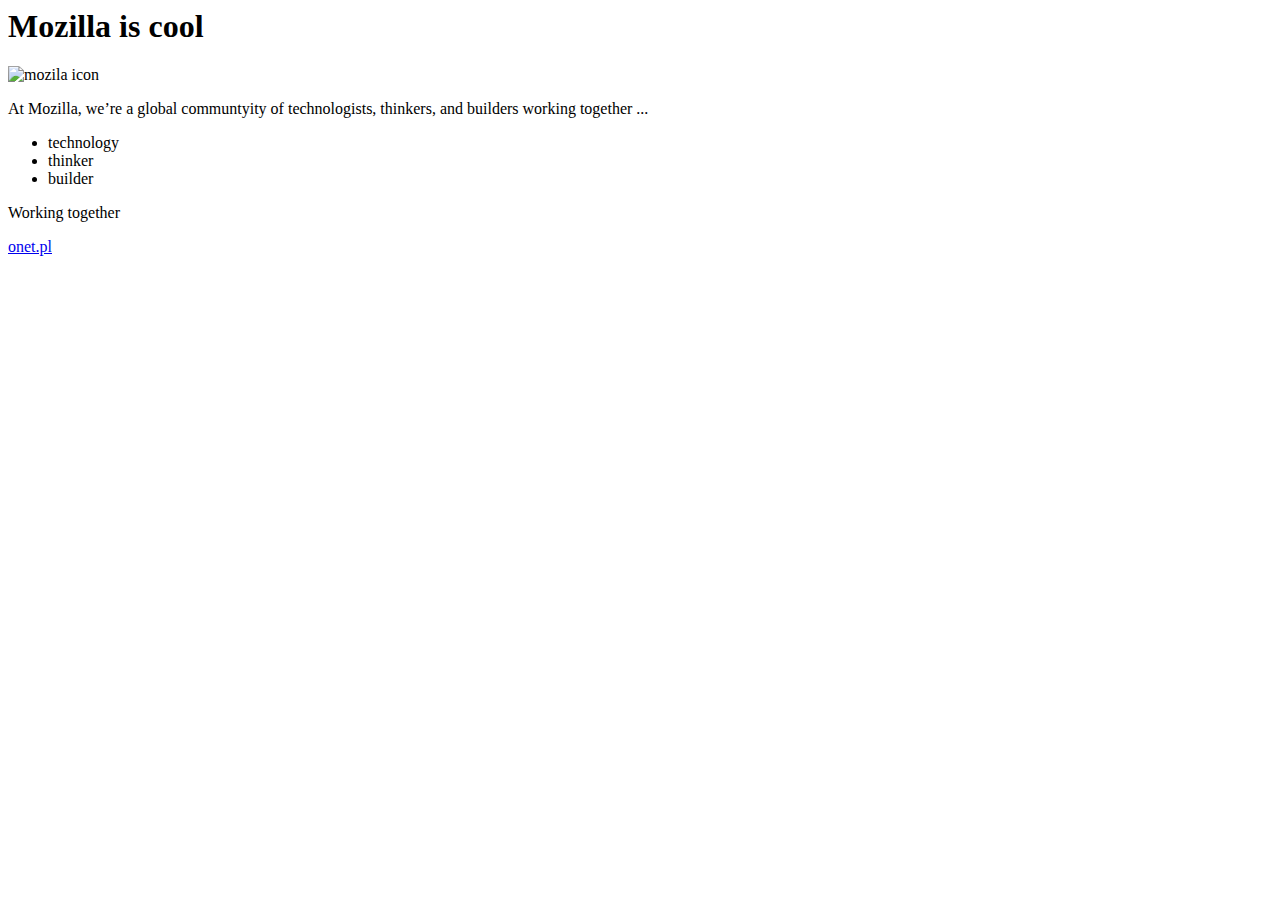
==== index.html @ 72b68be4 "Update and rename index-mdn.html to index.html" ====
<! Doctype html>
<html>

<head>

	<meta charset="utf-8">
	<link href="styles/style.css" rel="stylesheet" type="text/css">
	<link href="https://fonts.googleapis.com/css?family=Kalam" rel="stylesheet">

	<title> Project MDN</title>

</head>

	<body>
		<h1>Mozilla is cool</h1>
		<img src="Images/mozilla-firefox-png-file-firefox-linsta-png-256.png" alt="mozila icon">

		<p> At Mozilla, we’re a global communtyity of technologists, thinkers, and builders working together ...</p>
		<ul>
			<li>technology</li>
			<li> thinker</li>
			<li>builder</li>
		</ul>

		<p> Working together</p>
		<a href="https://onet.pl">onet.pl</a>
		<script src="script/main.js">


		</script>
	</body>







</html>
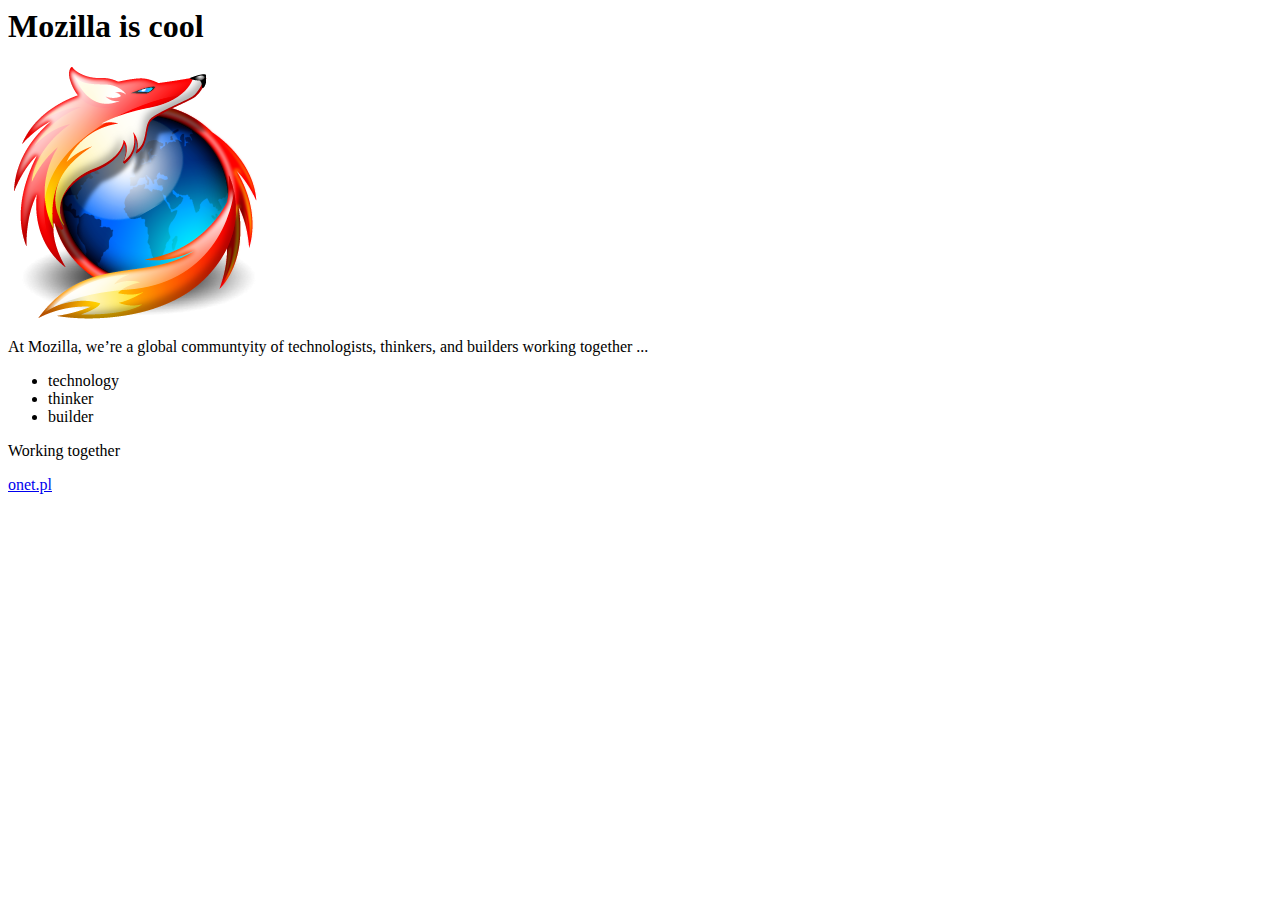
==== commit 0d1ca842: "Update index.html" ====
--- a/index.html
+++ b/index.html
@@ -13,7 +13,7 @@
 
 	<body>
 		<h1>Mozilla is cool</h1>
-		<img src="Images/mozilla-firefox-png-file-firefox-linsta-png-256.png" alt="mozila icon">
+		<img src="mozilla-firefox-png-file-firefox-linsta-png-256.png" alt="mozila icon">
 
 		<p> At Mozilla, we’re a global communtyity of technologists, thinkers, and builders working together ...</p>
 		<ul>
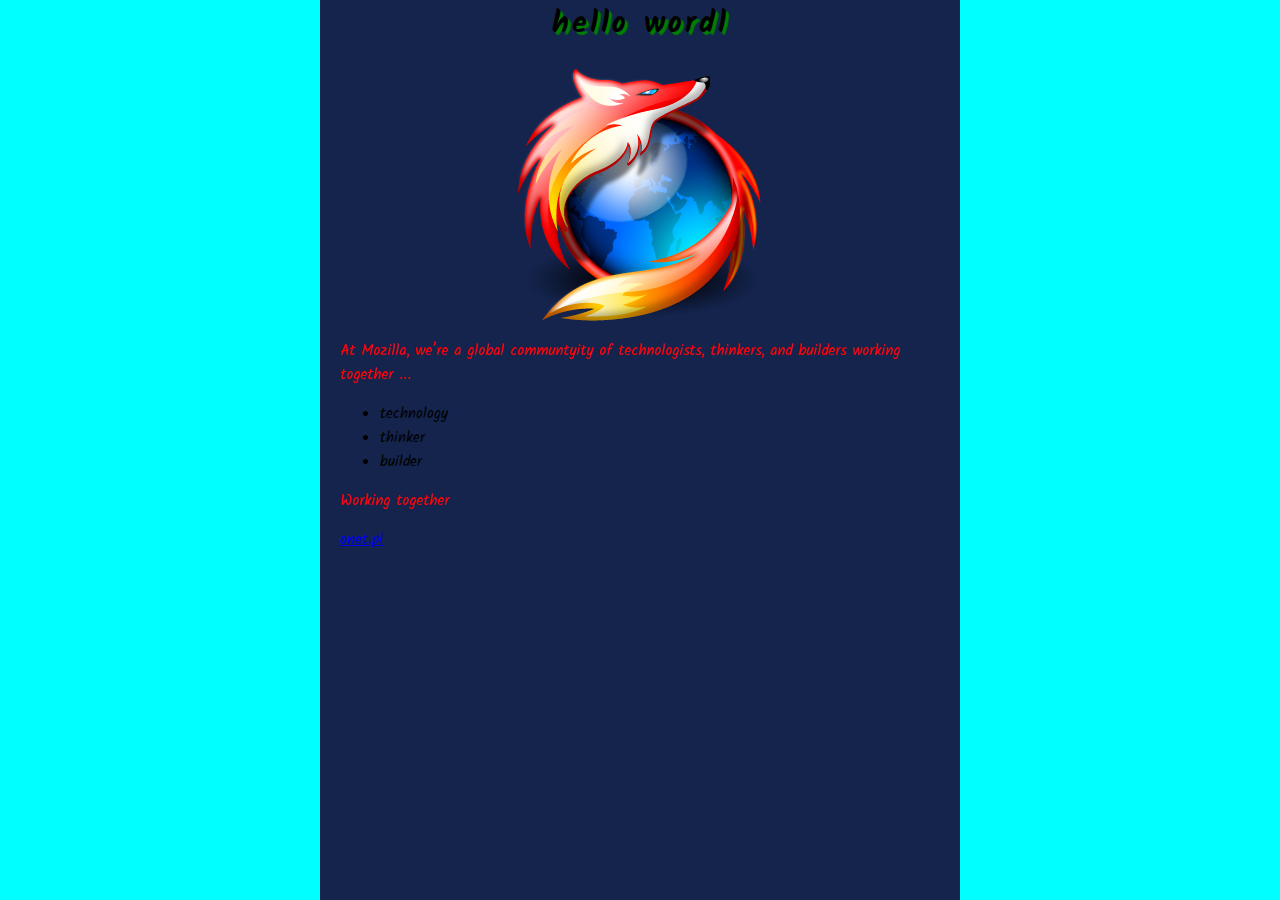
==== commit 6e9d2853: "Update index.html" ====
--- a/index.html
+++ b/index.html
@@ -4,7 +4,7 @@
 <head>
 
 	<meta charset="utf-8">
-	<link href="styles/style.css" rel="stylesheet" type="text/css">
+	<link href="style.css" rel="stylesheet" type="text/css">
 	<link href="https://fonts.googleapis.com/css?family=Kalam" rel="stylesheet">
 
 	<title> Project MDN</title>
@@ -24,7 +24,7 @@
 
 		<p> Working together</p>
 		<a href="https://onet.pl">onet.pl</a>
-		<script src="script/main.js">
+		<script src="main.js">
 
 
 		</script>
--- a/style.css
+++ b/style.css
@@ -0,0 +1,30 @@
+html {
+	font-size: 15px;
+	font-family: 'Kalam', cursive;
+	background-color: aqua;
+
+
+
+}
+
+img[src] {
+	display: block;
+	margin: 0 auto;
+}
+
+body {
+	background-color: rgb(20, 36, 77);
+	margin: 0 auto;
+	width: 600px;
+	padding: 0 20px 20px 20px;
+}
+
+h1 {
+	text-align: center;
+	letter-spacing: 3px;
+	text-shadow: 3px 3px 1px green;
+}
+
+p {
+	color: red;
+}
